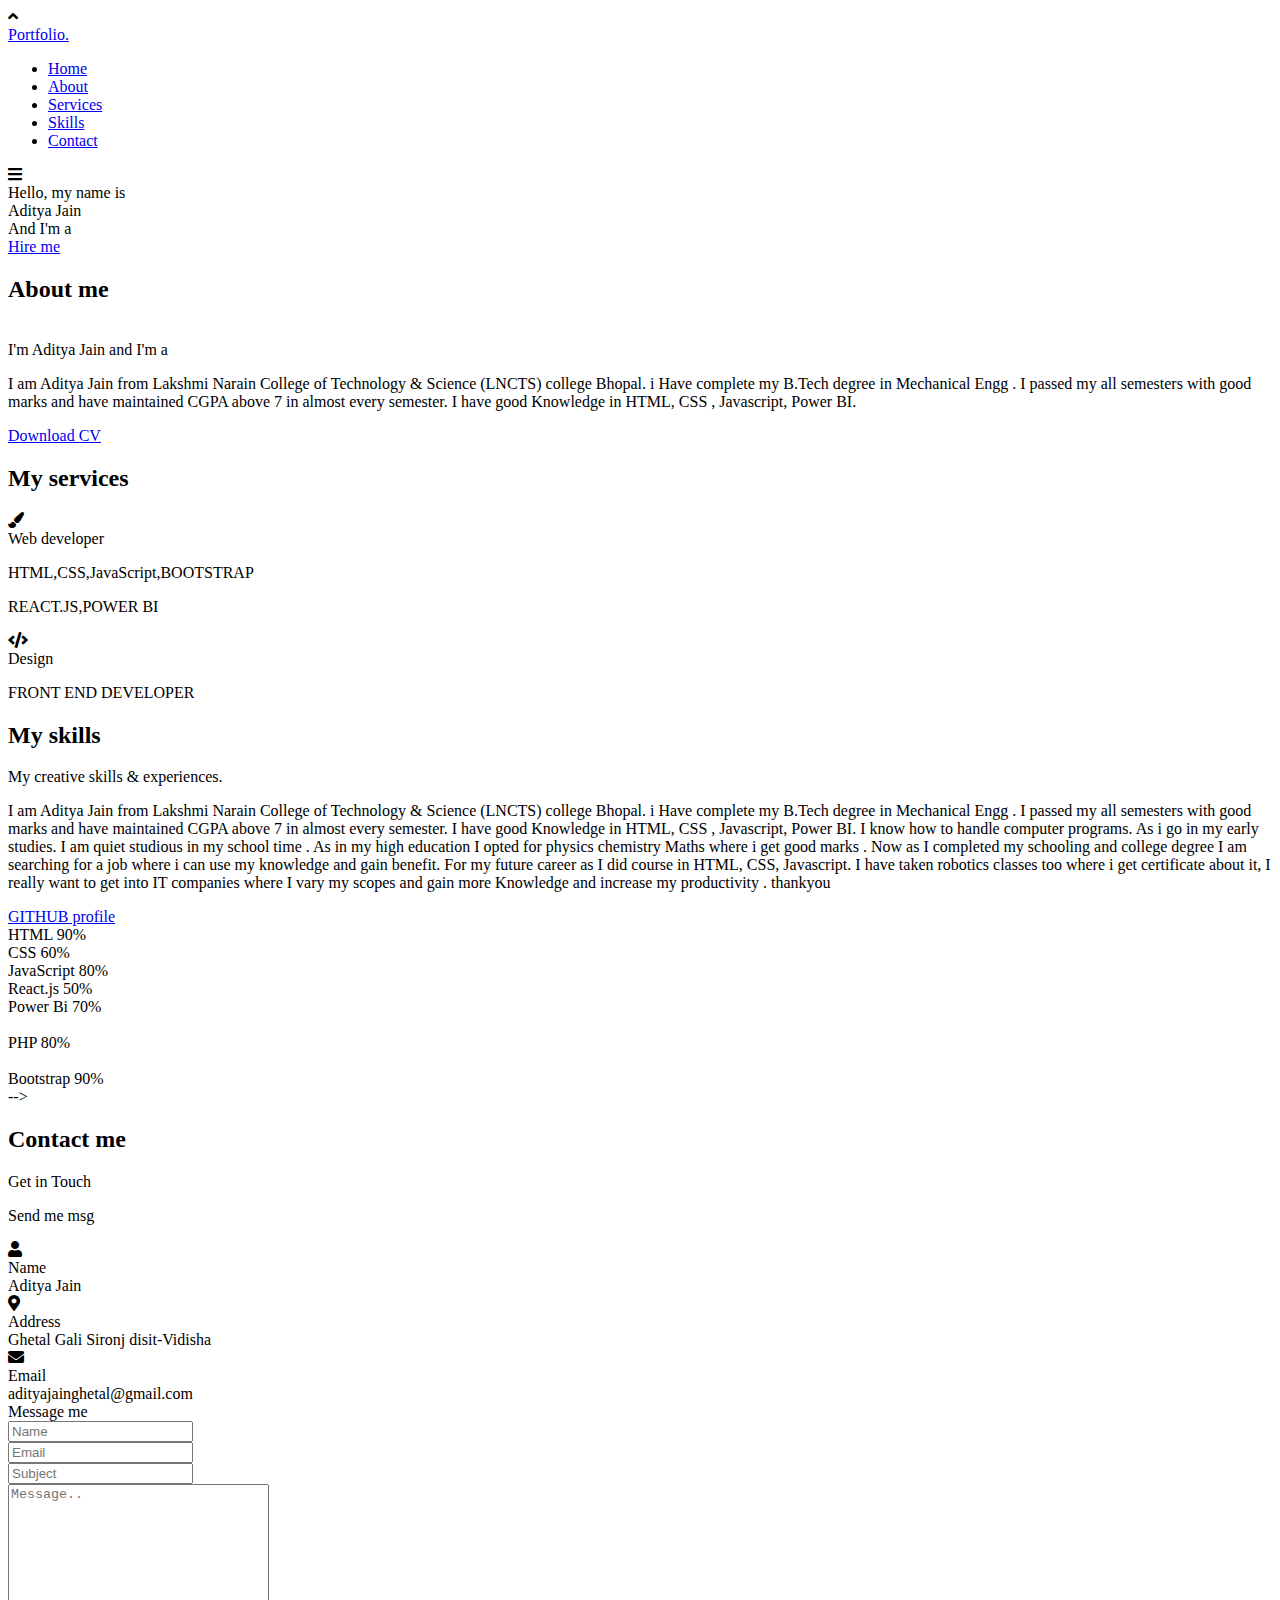
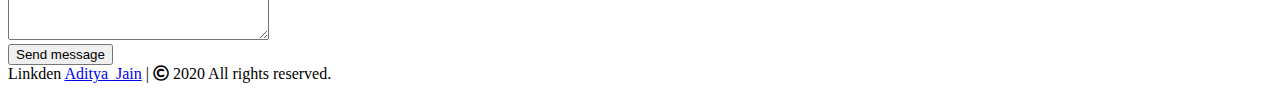
==== index.html @ b01dd10b "Add files via upload" ====
<!DOCTYPE html>
<html lang="en">
<head>
    <meta charset="UTF-8">
    <meta name="viewport" content="width=device-width, initial-scale=1.0">
    <title>Personal Portfolio Website</title>
    <link rel="stylesheet" href="style.css">
    <link rel="stylesheet" href="https://cdnjs.cloudflare.com/ajax/libs/font-awesome/5.15.3/css/all.min.css"/>
    <script src="https://code.jquery.com/jquery-3.5.1.min.js"></script>
    <script src="https://cdnjs.cloudflare.com/ajax/libs/typed.js/2.0.11/typed.min.js"></script>
    <script src="https://cdnjs.cloudflare.com/ajax/libs/waypoints/4.0.1/jquery.waypoints.min.js"></script>
    <script src="https://cdnjs.cloudflare.com/ajax/libs/OwlCarousel2/2.3.4/owl.carousel.min.js"></script>
    <link rel="stylesheet" href="https://cdnjs.cloudflare.com/ajax/libs/OwlCarousel2/2.3.4/assets/owl.carousel.min.css"/>

</head>
<body>
    <div class="scroll-up-btn">
        <i class="fas fa-angle-up"></i>
    </div>
    <nav class="navbar">
        <div class="max-width">
            <div class="logo"><a href="#">Portfo<span>lio.</span></a></div>
            <ul class="menu">
                <li><a href="#home" class="menu-btn">Home</a></li>
                <li><a href="#about" class="menu-btn">About</a></li>
                <li><a href="#services" class="menu-btn">Services</a></li>
                <li><a href="#skills" class="menu-btn">Skills</a></li>
                <!-- <li><a href="#teams" class="menu-btn">Teams</a></li> -->
                <li><a href="#contact" class="menu-btn">Contact</a></li>
            </ul>
            <div class="menu-btn">
                <i class="fas fa-bars"></i>
            </div>
        </div>
    </nav>

    <!-- home section start -->
    <section class="home" id="home">
        <div class="max-width">
            <div class="home-content">
                <div class="text-1">Hello, my name is</div>
                <div class="text-2">Aditya Jain</div>
                <div class="text-3">And I'm a <span class="typing"></span></div>
                <a href="https://www.linkedin.com/in/aditya-jain-9797b5214/ ">Hire me</a>
            </div>
        </div>
    </section>

    <!-- about section start -->
    <section class="about" id="about">
        <div class="max-width">
            <h2 class="title">About me</h2>
            <div class="about-content">
                <div class="column left">
                    <img src="images/aditya.jpg" alt="">
                </div>
                <div class="column right">
                    <div class="text">I'm Aditya Jain and I'm a <span class="typing-2"></span></div>
                    <p>I am Aditya Jain from Lakshmi Narain College of Technology & Science (LNCTS) college Bhopal. i Have complete my B.Tech degree in Mechanical Engg . I passed my all semesters with good marks and have maintained CGPA above 7 in almost every semester. I have good Knowledge in HTML, CSS , Javascript, Power BI.</p>
                    <a href="https://heyzine.com/flip-book/ae6eab6760.html">Download CV</a>
                </div>
            </div>
        </div>
    </section>

    <!-- services section start -->
    <section class="services" id="services">
        <div class="max-width">
            <h2 class="title">My services</h2>
            <div class="serv-content">
                <div class="card">
                    <div class="box">
                        <i class="fas fa-paint-brush"></i>
                        <div class="text">Web developer</div>
                        <p>HTML,CSS,JavaScript,BOOTSTRAP</p>
                      <p>REACT.JS,POWER BI</p>
                    </div>
                </div>
                <!-- <div class="card">
                    <div class="box">
                        <i class="fas fa-chart-line"></i>
                        <div class="text">Advertising</div>
                        <p>Lorem ipsum dolor sit amet consectetur, adipisicing elit. Rem quia sunt, quasi quo illo enim.</p>
                    </div>
                </div> -->
                <div class="card">
                    <div class="box">
                        <i class="fas fa-code"></i>
                        <div class="text">Design</div>
                        <p>FRONT END DEVELOPER</p>
                    </div>
                </div>
               </div>
            </div>
        </div>
    </section>

    <!-- skills section start -->
    <section class="skills" id="skills">
        <div class="max-width">
            <h2 class="title">My skills</h2>
            <div class="skills-content">
                <div class="column left">
                    <div class="text">My creative skills & experiences.</div>
                    <p>I am Aditya Jain from Lakshmi Narain College of Technology & Science (LNCTS) college Bhopal. i Have complete my B.Tech degree in Mechanical Engg . I passed my all semesters with good marks and have maintained CGPA above 7 in almost every semester. I have good Knowledge in HTML, CSS , Javascript, Power BI. I know how to handle computer programs. As i go in my early studies. I am quiet studious in my school time . As in my high education I opted for physics chemistry Maths where i get good marks . Now as I completed my schooling and college degree I am searching for a job where i can use my knowledge and gain benefit. For my future career as I did course in HTML, CSS, Javascript. I have taken robotics classes too where i get certificate about it, I really want to get into IT companies where I vary my scopes and gain more Knowledge and increase my productivity .
                        thankyou</p>
                    <a href="https://github.com/AdityaJainghetal/portfolio2">GITHUB profile</a>
                </div>
                <div class="column right">
                    <div class="bars">
                        <div class="info">
                            <span>HTML</span>
                            <span>90%</span>
                        </div>
                        <div class="line html"></div>
                    </div>
                    <div class="bars">
                        <div class="info">
                            <span>CSS</span>
                            <span>60%</span>
                        </div>
                        <div class="line css"></div>
                    </div>
                    <div class="bars">
                        <div class="info">
                            <span>JavaScript</span>
                            <span>80%</span>
                        </div>
                        <div class="line js"></div>
                    </div>
                    <div class="bars">
                        <div class="info">
                            <span>React.js</span>
                            <span>50%</span>
                        </div>
                        <div class="line React"></div>
                    </div>
                    <div class="bars">
                        <div class="info">
                            <span>Power Bi</span>
                            <span>70%</span>
                        </div>
                        <div class="line Power BI"></div> 
                        <br>
                        <div class="bars">
                            <div class="info">
                                <span>PHP</span>
                                <span>80%</span>
                            </div>
                            <div class="line PHP"></div>
                            <br>
                            <div class="bars">
                                <div class="info">
                                    <span>Bootstrap</span>
                                    <span>90%</span>
                                </div>
                                <div class="line Power BI"></div>





                    </div>
                </div>
            </div>
        </div>
    </section>

    <!-- teams section start -->
    <!-- <section class="teams" id="teams">
        <div class="max-width">
            <h2 class="title">My teams</h2>
            <div class="carousel owl-carousel">
                <div class="card">
                    <div class="box">
                        <img src="images/profile-1.jpeg" alt="">
                        <div class="text">Someone name</div>
                        <p>Lorem ipsum dolor sit amet consectetur adipisicing elit.</p>
                    </div>
                </div>
                <div class="card">
                    <div class="box">
                        <img src="images/profile-2.jpeg" alt="">
                        <div class="text">Someone name</div>
                        <p>Lorem ipsum dolor sit amet consectetur adipisicing elit.</p>
                    </div>
                </div>
                <div class="card">
                    <div class="box">
                        <img src="images/profile-3.jpeg" alt="">
                        <div class="text">Someone name</div>
                        <p>Lorem ipsum dolor sit amet consectetur adipisicing elit.</p>
                    </div>
                </div>
                <div class="card">
                    <div class="box">
                        <img src="images/profile-4.jpeg" alt="">
                        <div class="text">Someone name</div>
                        <p>Lorem ipsum dolor sit amet consectetur adipisicing elit.</p>
                    </div>
                </div>
                <div class="card">
                    <div class="box">
                        <img src="images/profile-5.jpeg" alt="">
                        <div class="text">Someone name</div>
                        <p>Lorem ipsum dolor sit amet consectetur adipisicing elit.</p>
                    </div>
                </div>
            </div>
        </div> -->
    <!-- </section> --> -->

    <!-- contact section start -->
    <section class="contact" id="contact">
        <div class="max-width">
            <h2 class="title">Contact me</h2>
            <div class="contact-content">
                <div class="column left">
                    <div class="text">Get in Touch</div>
                    <p>Send me msg</p>
                    <div class="icons">
                        <div class="row">
                            <i class="fas fa-user"></i>
                            <div class="info">
                                <div class="head">Name</div>
                                <div class="sub-title">Aditya Jain</div>
                            </div>
                        </div>
                        <div class="row">
                            <i class="fas fa-map-marker-alt"></i>
                            <div class="info">
                                <div class="head">Address</div>
                                <div class="sub-title">Ghetal Gali Sironj disit-Vidisha</div>
                            </div>
                        </div>
                        <div class="row">
                            <i class="fas fa-envelope"></i>
                            <div class="info">
                                <div class="head">Email</div>
                                <div class="sub-title">adityajainghetal@gmail.com</div>
                            </div>
                        </div>
                    </div>
                </div>
                <div class="column right">
                    <div class="text">Message me</div>
                    <form action="#">
                        <div class="fields">
                            <div class="field name">
                                <input type="text" placeholder="Name" required>
                            </div>
                            <div class="field email">
                                <input type="email" placeholder="Email" required>
                            </div>
                        </div>
                        <div class="field">
                            <input type="text" placeholder="Subject" required>
                        </div>
                        <div class="field textarea">
                            <textarea cols="30" rows="10" placeholder="Message.." required></textarea>
                        </div>
                        <div class="button-area">
                            <button type="submit">Send message</button>
                        </div>
                    </form>
                </div>
            </div>
        </div>
    </section>

    <!-- footer section start -->
    <footer>
        <span>Linkden <a href = "https://www.linkedin.com/in/aditya-jain-9797b5214/">Aditya_Jain</a> | <span class="far fa-copyright"></span> 2020 All rights reserved.</span>
    </footer>

    <script src="script.js"></script>
</body>
</html>
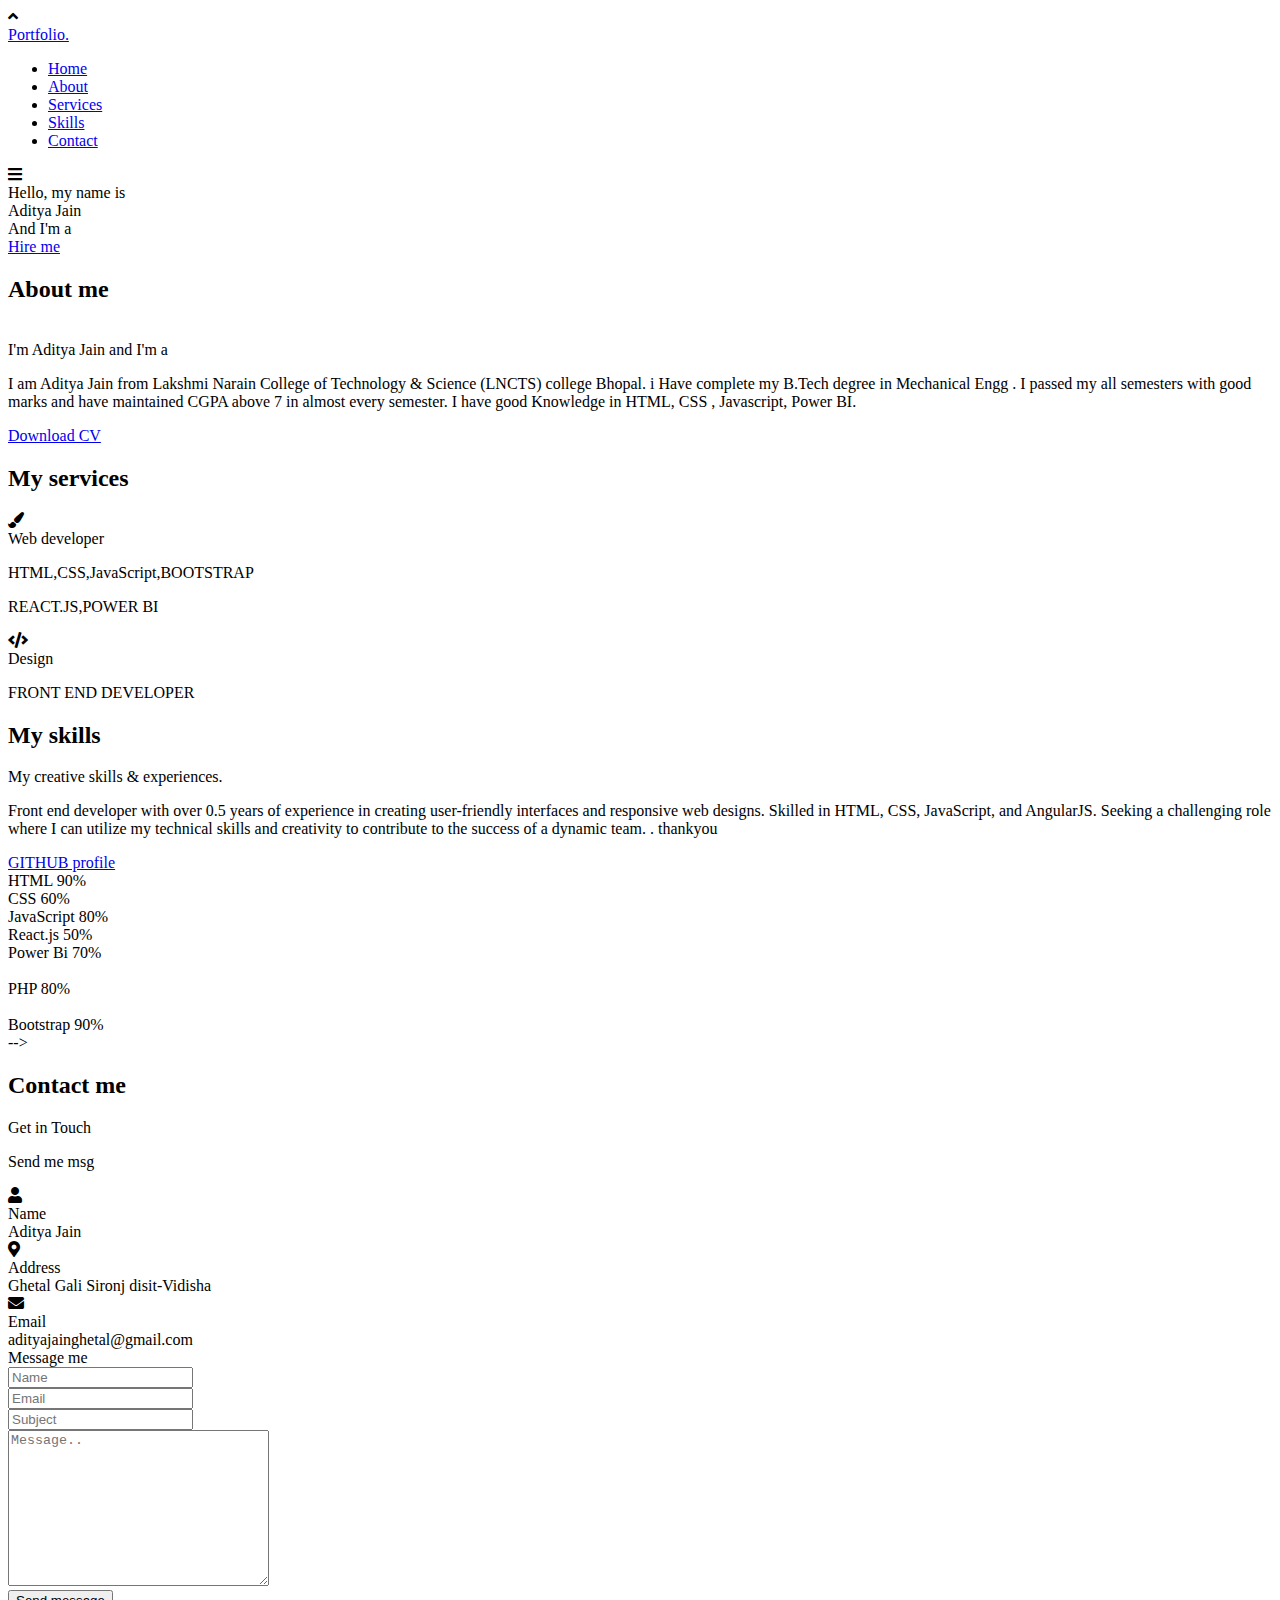
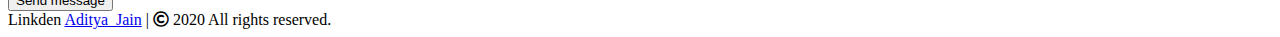
==== commit 46a8ced6: "Update index.html" ====
--- a/index.html
+++ b/index.html
@@ -4,7 +4,7 @@
     <meta charset="UTF-8">
     <meta name="viewport" content="width=device-width, initial-scale=1.0">
     <title>Personal Portfolio Website</title>
-    <link rel="stylesheet" href="style.css">
+    <link rel="stylesheet" href="porfolio/style.css">
     <link rel="stylesheet" href="https://cdnjs.cloudflare.com/ajax/libs/font-awesome/5.15.3/css/all.min.css"/>
     <script src="https://code.jquery.com/jquery-3.5.1.min.js"></script>
     <script src="https://cdnjs.cloudflare.com/ajax/libs/typed.js/2.0.11/typed.min.js"></script>
@@ -102,7 +102,7 @@
             <div class="skills-content">
                 <div class="column left">
                     <div class="text">My creative skills & experiences.</div>
-                    <p>I am Aditya Jain from Lakshmi Narain College of Technology & Science (LNCTS) college Bhopal. i Have complete my B.Tech degree in Mechanical Engg . I passed my all semesters with good marks and have maintained CGPA above 7 in almost every semester. I have good Knowledge in HTML, CSS , Javascript, Power BI. I know how to handle computer programs. As i go in my early studies. I am quiet studious in my school time . As in my high education I opted for physics chemistry Maths where i get good marks . Now as I completed my schooling and college degree I am searching for a job where i can use my knowledge and gain benefit. For my future career as I did course in HTML, CSS, Javascript. I have taken robotics classes too where i get certificate about it, I really want to get into IT companies where I vary my scopes and gain more Knowledge and increase my productivity .
+                    <p>Front end developer with over 0.5 years of experience in creating user-friendly interfaces and responsive web designs. Skilled in HTML, CSS, JavaScript, and AngularJS. Seeking a challenging role where I can utilize my technical skills and creativity to contribute to the success of a dynamic team. .
                         thankyou</p>
                     <a href="https://github.com/AdityaJainghetal/portfolio2">GITHUB profile</a>
                 </div>
@@ -273,6 +273,6 @@
         <span>Linkden <a href = "https://www.linkedin.com/in/aditya-jain-9797b5214/">Aditya_Jain</a> | <span class="far fa-copyright"></span> 2020 All rights reserved.</span>
     </footer>
 
-    <script src="script.js"></script>
+    <script src="portfolio/script.js"></script>
 </body>
-</html>+</html>
